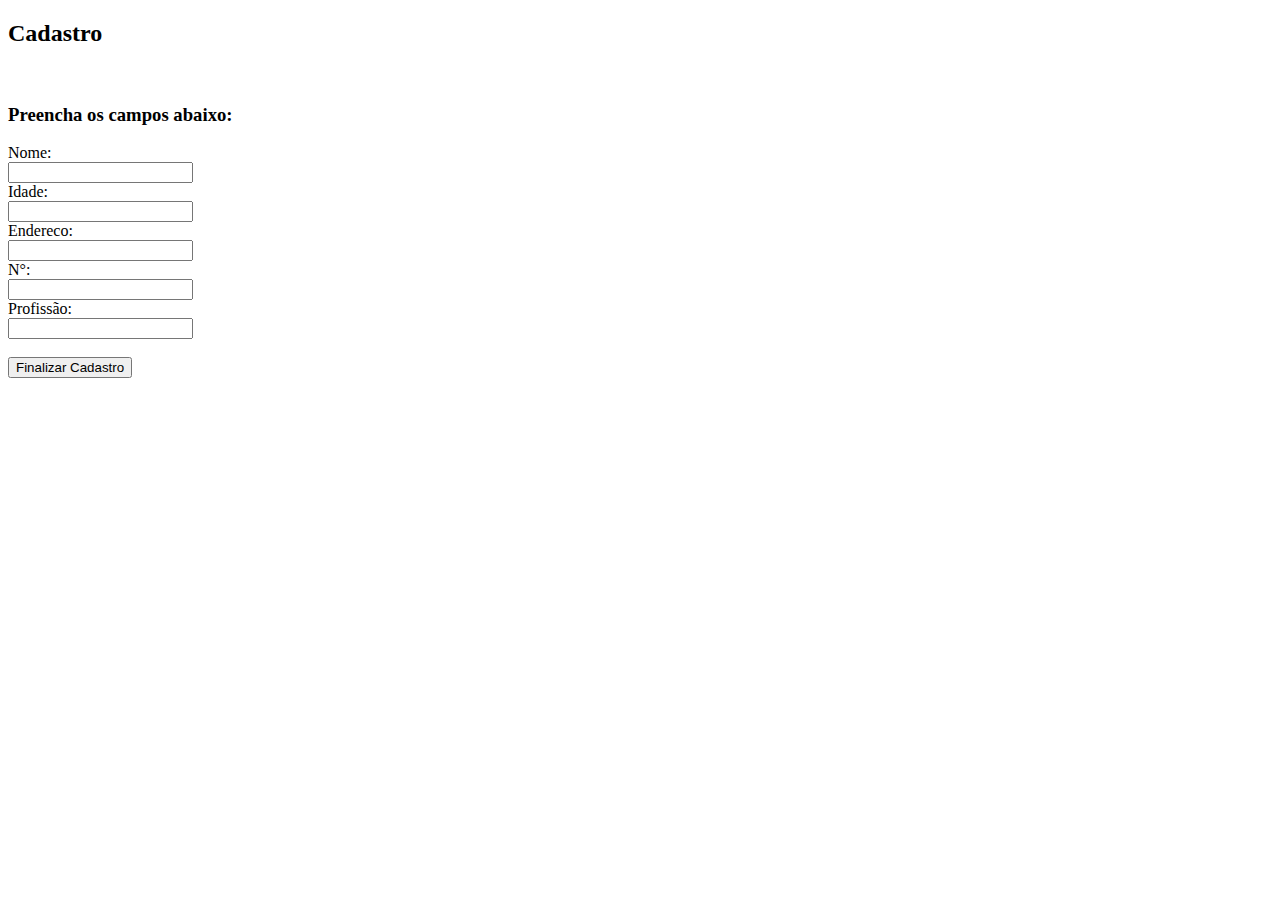
==== formulario-cadastro/cadastro_cliente.html @ a385fd77 "adicionando pasta formulario-cadastro" ====
<!DOCTYPE html>
<html lang="pt-br">
<head>
    <meta charset="UTF-8">
    <meta name="viewport" content="width=device-width, initial-scale=1.0">
    <title>Cadastro Cliente | EMPPRESA</title>
</head>
<body>
    <h2>Cadastro</h2><br>
    <h3>Preencha os campos abaixo: </h3>
    <form action="cadastro_ok.html" method="post">
        <div> 
            <label for="nome">Nome: </label><br>
            <input type="text" id="nome"/>
        </div>
        <div>
            <label for="idade">Idade: </label><br>
            <input type="text" id="idade"/>
        </div>
        <div>
            <label for="endereco">Endereco: </label><br>
            <input type="text" id="endereco"/>
        </div>
        <div>
            <label for="numero-casa">N°: </label><br>
            <input type="text" id="numero-casa"/>
        </div>
        <div>
            <label for="profissão">Profissão: </label><br>
            <input type="text" id="profissao"/>
        </div>
        <div class="button">
            <br>
            <button type="submit"> Finalizar Cadastro </button>
        </div>
    </form>

</body>
</html>
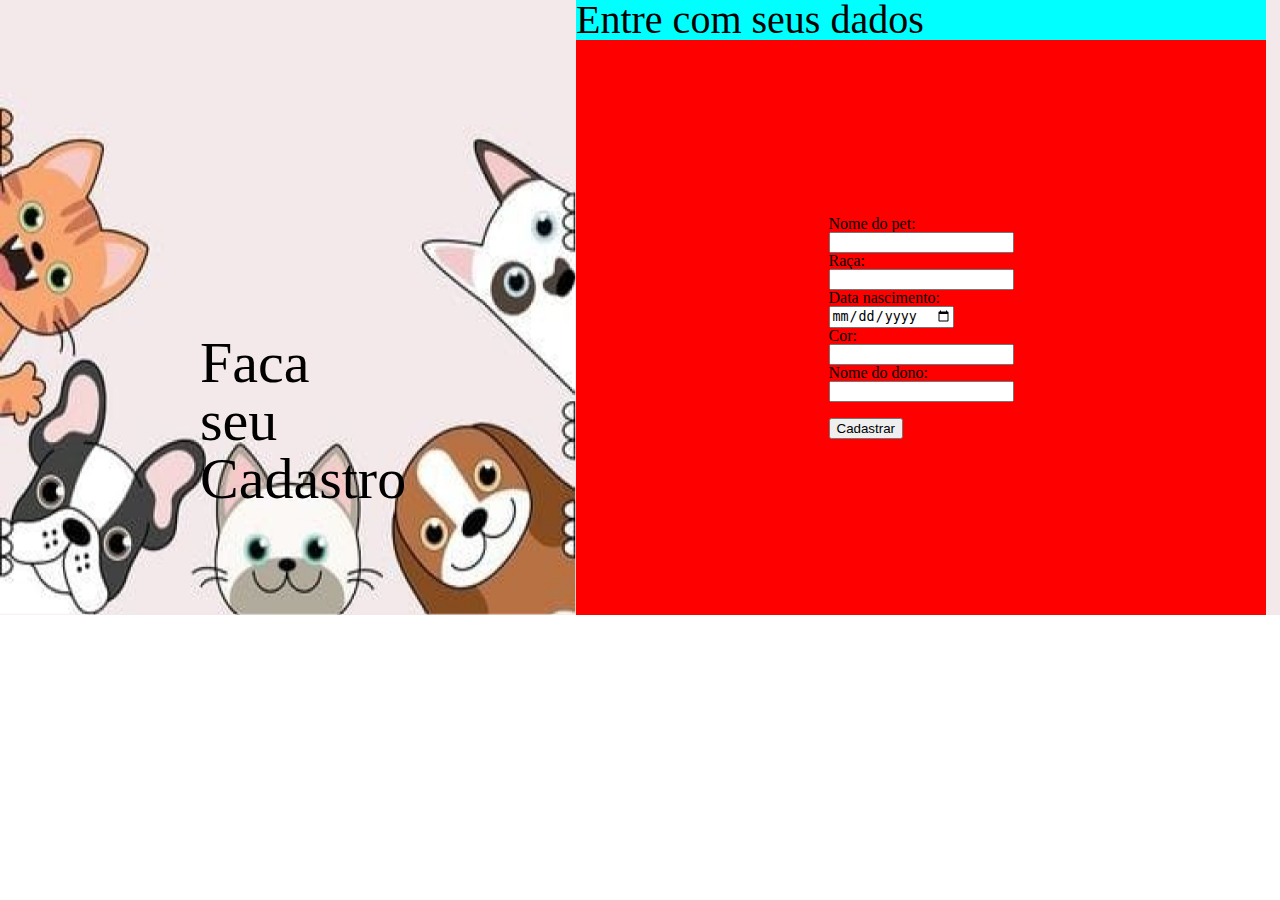
==== commit 012f5c6b: "formulario simples para cadastro de pet" ====
--- a/formulario-cadastro/cadastro_cliente.html
+++ b/formulario-cadastro/cadastro_cliente.html
@@ -3,37 +3,56 @@
 <head>
     <meta charset="UTF-8">
     <meta name="viewport" content="width=device-width, initial-scale=1.0">
+    <link rel="stylesheet" href="./css/reset.css">
+    <link rel="stylesheet" href="./css/fomulario.css">
     <title>Cadastro Cliente | EMPPRESA</title>
 </head>
 <body>
-    <h2>Cadastro</h2><br>
-    <h3>Preencha os campos abaixo: </h3>
-    <form action="cadastro_ok.html" method="post">
-        <div> 
-            <label for="nome">Nome: </label><br>
-            <input type="text" id="nome"/>
+    <div class="pagina-de-cadastro">
+        <div class="titulo-pagina">
+        <img class = "imagem" src="./img/pet.png" alt="imagem_animais">
+            <div class="faca-seu-cadastro">
+                <div>Faca</div> 
+                <div>seu</div> 
+                <div>Cadastro</div><br>
+            </div>
         </div>
-        <div>
-            <label for="idade">Idade: </label><br>
-            <input type="text" id="idade"/>
+        <div class="formulario">
+            <h3>Entre com seus dados</h3>
+            <div class="campos-formulario">
+                <form action="cadastro_ok.html" method="post">
+                    <div> 
+                        <label for="nome-pet">Nome do pet: </label><br>
+                        <input type="text" id="nome-pet"/>
+                    </div>
+                    <div>
+                        <label for="raca">Raça: </label><br>
+                        <input type="text" id="raca"/>
+                    </div>
+                    <div>
+                        <label for="data-nasc">Data nascimento: </label><br>
+                        <input type="date" id="data-nasc"/>
+                    </div>            
+                    <div>
+                        <label for="cor">Cor: </label><br>
+                        <input type="text" id="cor"/>
+                    </div>
+                    <div>
+                        <label for="nome-dono">Nome do dono: </label><br>
+                        <input type="text" id="nome-dono"/>
+                    </div>
+                    <div class="button">
+                        <br>
+                        <button type="submit">Cadastrar</button>
+                    </div>
+                </form>
+            </div>
         </div>
-        <div>
-            <label for="endereco">Endereco: </label><br>
-            <input type="text" id="endereco"/>
+
+
         </div>
-        <div>
-            <label for="numero-casa">N°: </label><br>
-            <input type="text" id="numero-casa"/>
-        </div>
-        <div>
-            <label for="profissão">Profissão: </label><br>
-            <input type="text" id="profissao"/>
-        </div>
-        <div class="button">
-            <br>
-            <button type="submit"> Finalizar Cadastro </button>
-        </div>
-    </form>
+        
+    
 
 </body>
 </html>--- a/formulario-cadastro/css/fomulario.css
+++ b/formulario-cadastro/css/fomulario.css
@@ -0,0 +1,74 @@
+body{
+    font-family: Cambria, Cochin, Georgia, Times, 'Times New Roman', serif;
+    overflow-x: hidden; 
+}
+
+.pagina-de-cadastro{
+    display: flex;
+    background-color: rgb(243, 233, 234)
+}
+.pagina-de-cadastro .imagem{
+    height: 100%;
+    width: 100%;
+}
+.titulo-pagina .faca-seu-cadastro{
+    position: absolute; /*colocar na camada de cima de tudo */
+    font-size: 58px;
+    top:0; /*vai para topo da pagina */
+    left: 200px; /*espaçamento */
+
+    display: flex;/*utilizando flex */
+    flex-direction: column;/*row vem como padrão*/
+    justify-content: center;/*para centralizar elemento precisa ter um espaço dentro dele*/
+    min-height: 100vh;
+    max-width: 380px;
+}
+
+.formulario{
+    top:20px;
+    background-color: aqua;
+    display: flex;
+    flex-direction: column;
+}
+.formulario h3{
+    font-size: 40px;
+}
+.formulario .campos-formulario{
+    right: 0;
+    display: flex;
+    width: 690px;
+    height: 575px;
+    flex-direction: row;
+    background-color: red;
+    justify-content: center;
+    align-items: center;
+    display: grid;
+}
+
+@media(max-width: 1023px){
+
+    .titulo-pagina .faca-seu-cadastro{
+        left: 150px;
+        min-height: 500px;
+        width: 500px;
+        justify-content: center;
+
+    }
+
+    .pagina-de-cadastro .imagem{
+        height: 500px;
+        width: 500px ;
+        justify-content: center;    
+    }
+
+    .pagina-de-cadastro{
+        display: flex;
+        flex-direction: column;
+    }
+    .compos-formulario{
+        top: 0;
+        width: 200px;
+        height: 500px;
+    }
+
+}